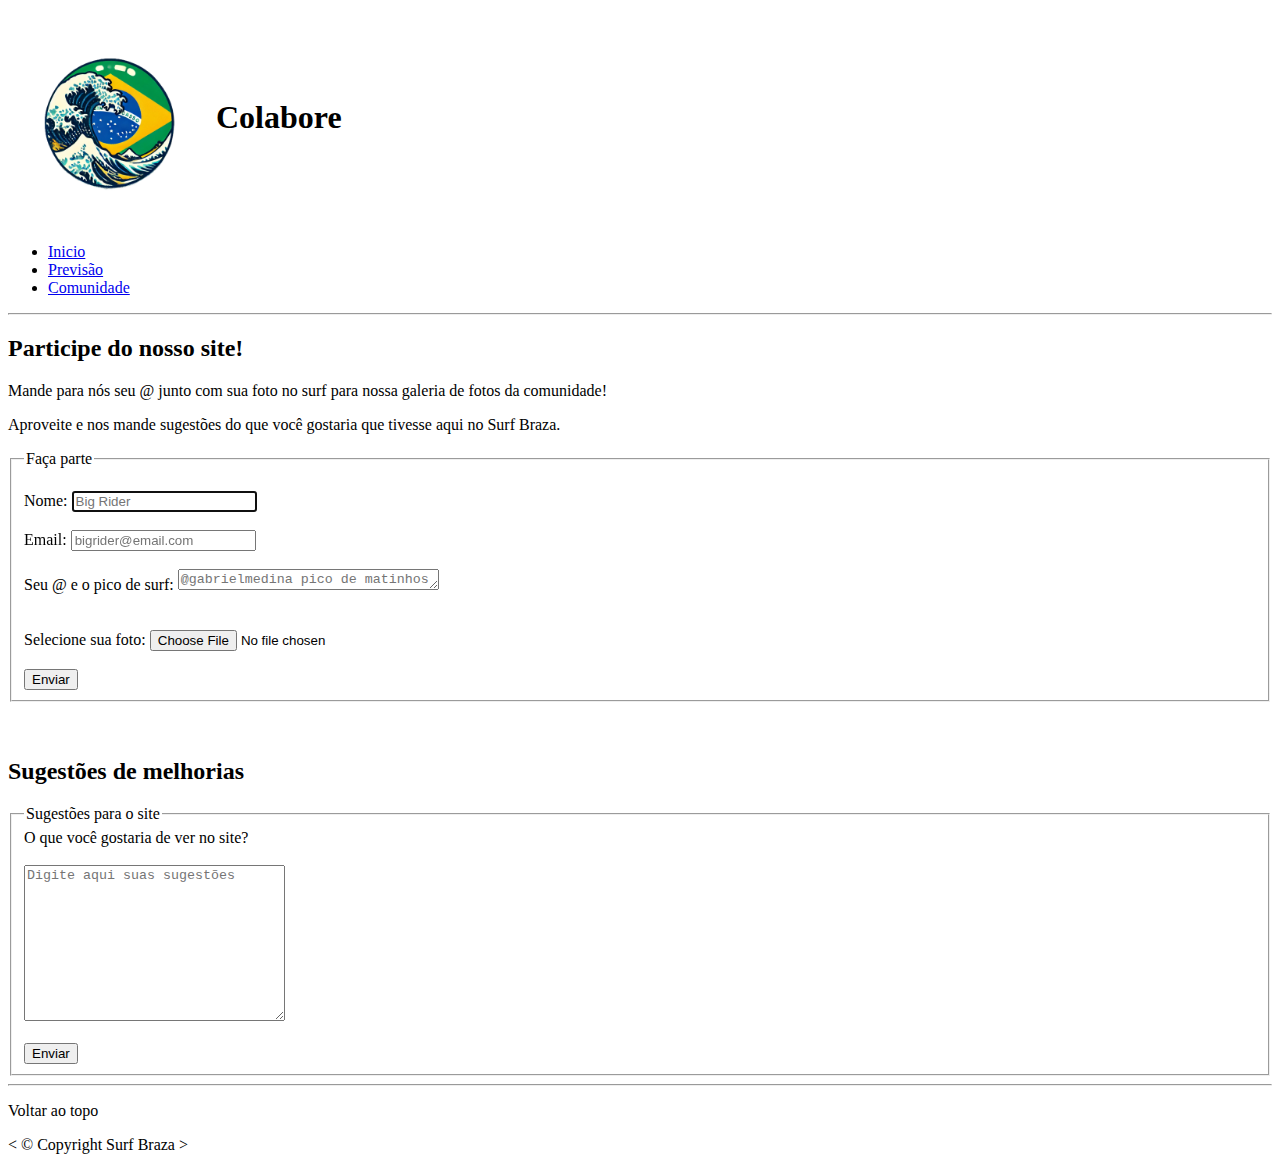
==== colabore.html @ d3cc0867 "1.3" ====
<!DOCTYPE html>
<html lang="pt-br">
    <head>
        <title>
            Colabore
        </title>
        <meta charset="UTF-8">
        <meta name="autor" content="Guilherme Stanger">
        <meta name="assunto" content="colabore com o app">
        <link rel="icon" href="/images/favicon-32x32.png">
        <link rel="manifest" href="/assets/manifest.json">
    </head>
    <body>
        <header>
            <h1><img src="./images/android-chrome-512x512.png" alt="Logo Surf Braza" style="vertical-align: middle; height: 200px;"> Colabore</h1> 
                <nav aria-label="navegação primária">
                <ul>
                    <li>
                        <a href="/index.html">Inicio</a>
                    </li>
                    <li>
                        <a href="/previsao.html">Previsão</a>
                    </li>
                    <li>
                        <a href="/comunidade.html">Comunidade</a>
                    </li>
                </ul>
                </nav>  
        </header>
    <hr>
    <main>
        <article id="colabore">
            <form action="#" method="post">
            <h2>Participe do nosso site!</h2>
            <p>Mande para nós seu @ junto com sua foto no surf para nossa galeria de fotos da comunidade!</p>
            <p>Aproveite e nos mande sugestões do que você gostaria que tivesse aqui no Surf Braza.</p>
                <fieldset>
                    <legend>
                    Faça parte
                    </legend>
                     <br>
                    <label for="nome">Nome:</label>
                    <input type="text" id="nome" name="nome" placeholder="Big Rider" autocomplete="on" required autofocus>
                    <br>
                    <br>
                    <label for="email">Email:</label>
                    <input type="email" id="email" name="email" placeholder="bigrider@email.com" autocomplete="on" required>
                    <br>
                    <br>
                    <label for="instagram">Seu @ e o pico de surf: </label>
                    <textarea id="instagram" name="instagram" cols="30" rows="1" placeholder="@gabrielmedina pico de matinhos" autocomplete="on" required></textarea>
                    <br>
                    <br>
                    <br>
                    <label for="imagem">Selecione sua foto:</label>
                    <input type="file" id="imagem" name="imagem">
                    <br>
                    <br>
                    <button type="submit">Enviar</button>
                    <br>
                </fieldset>
            </form>
            <br>
            <br>
                <h2>Sugestões de melhorias</h2>
                <form action="#" method="post">
                    <fieldset>
                        <legend>Sugestões para o site</legend>
                        <label for="sugestoes">O que você gostaria de ver no site?</label>
                        <br>
                        <br>
                        <textarea id="sugestoes" name="sugestoes" cols="30" rows="10" placeholder="Digite aqui suas sugestões"></textarea>
                        <br>
                        <br>
                        <button type="submit">Enviar</button>
                    </fieldset>
                </form>
            </article>
    <hr>
    <p>Voltar ao topo</p>
    
    </main>

     <footer>
        <p>
            &lt; &copy; Copyright Surf Braza &gt;
        </p>
     </footer>
    </body>
</html>
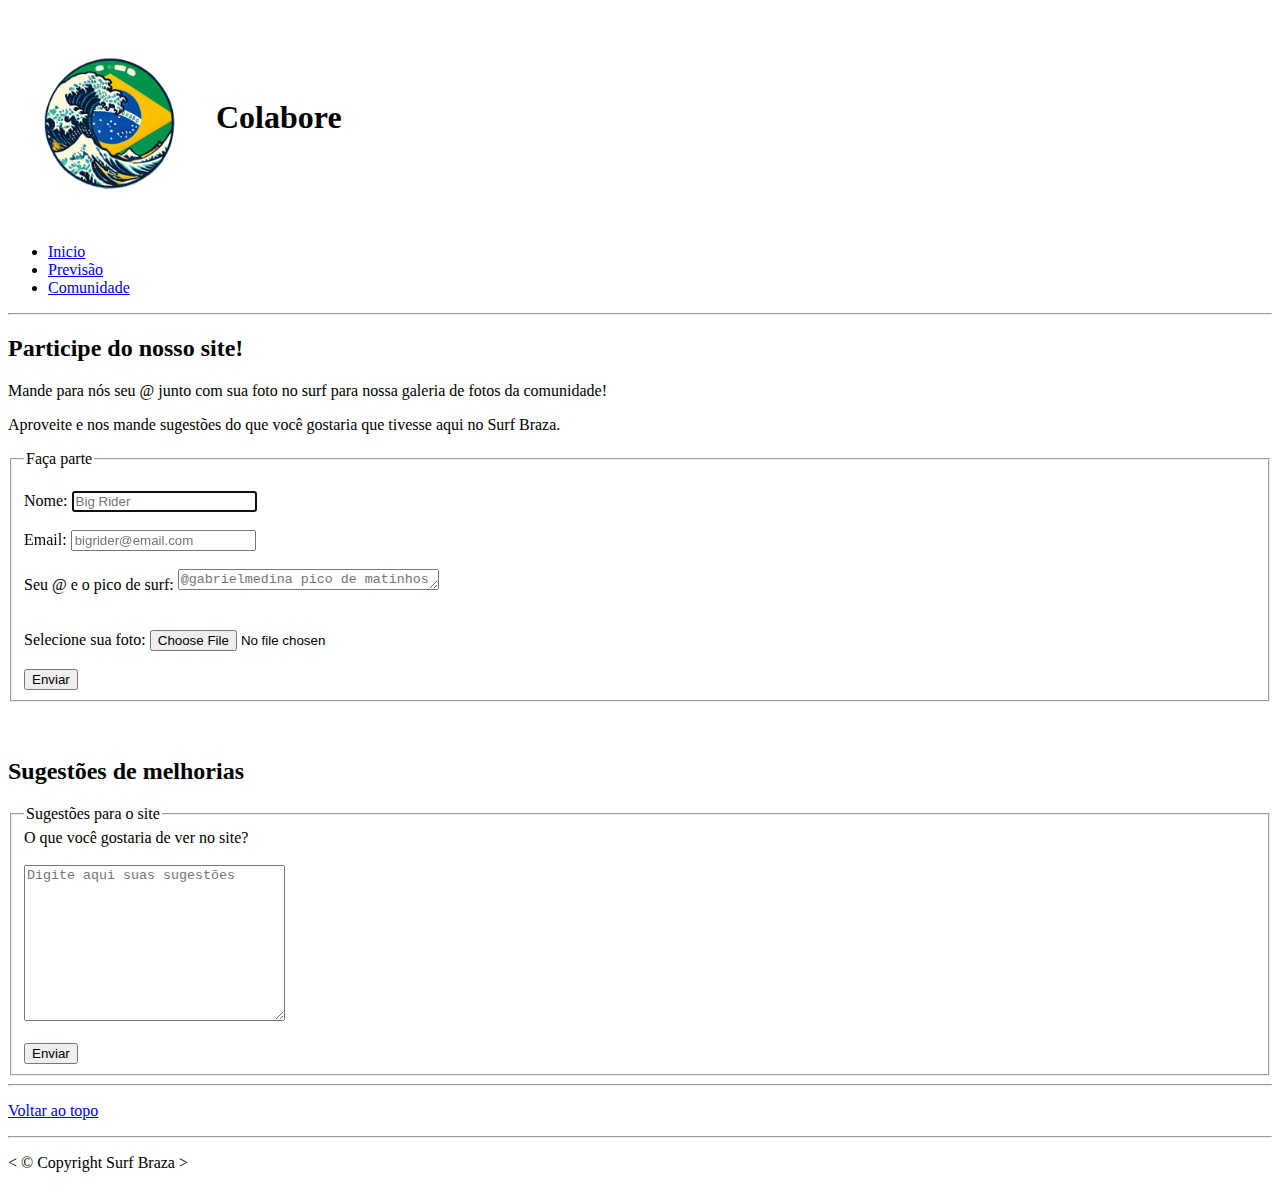
==== commit 05ad782d: "1.4" ====
--- a/colabore.html
+++ b/colabore.html
@@ -77,10 +77,12 @@
                 </form>
             </article>
     <hr>
-    <p>Voltar ao topo</p>
+    <p>
+        <a href="/colabore.html">Voltar ao topo</a>
+    </p>
     
     </main>
-
+<hr>
      <footer>
         <p>
             &lt; &copy; Copyright Surf Braza &gt;
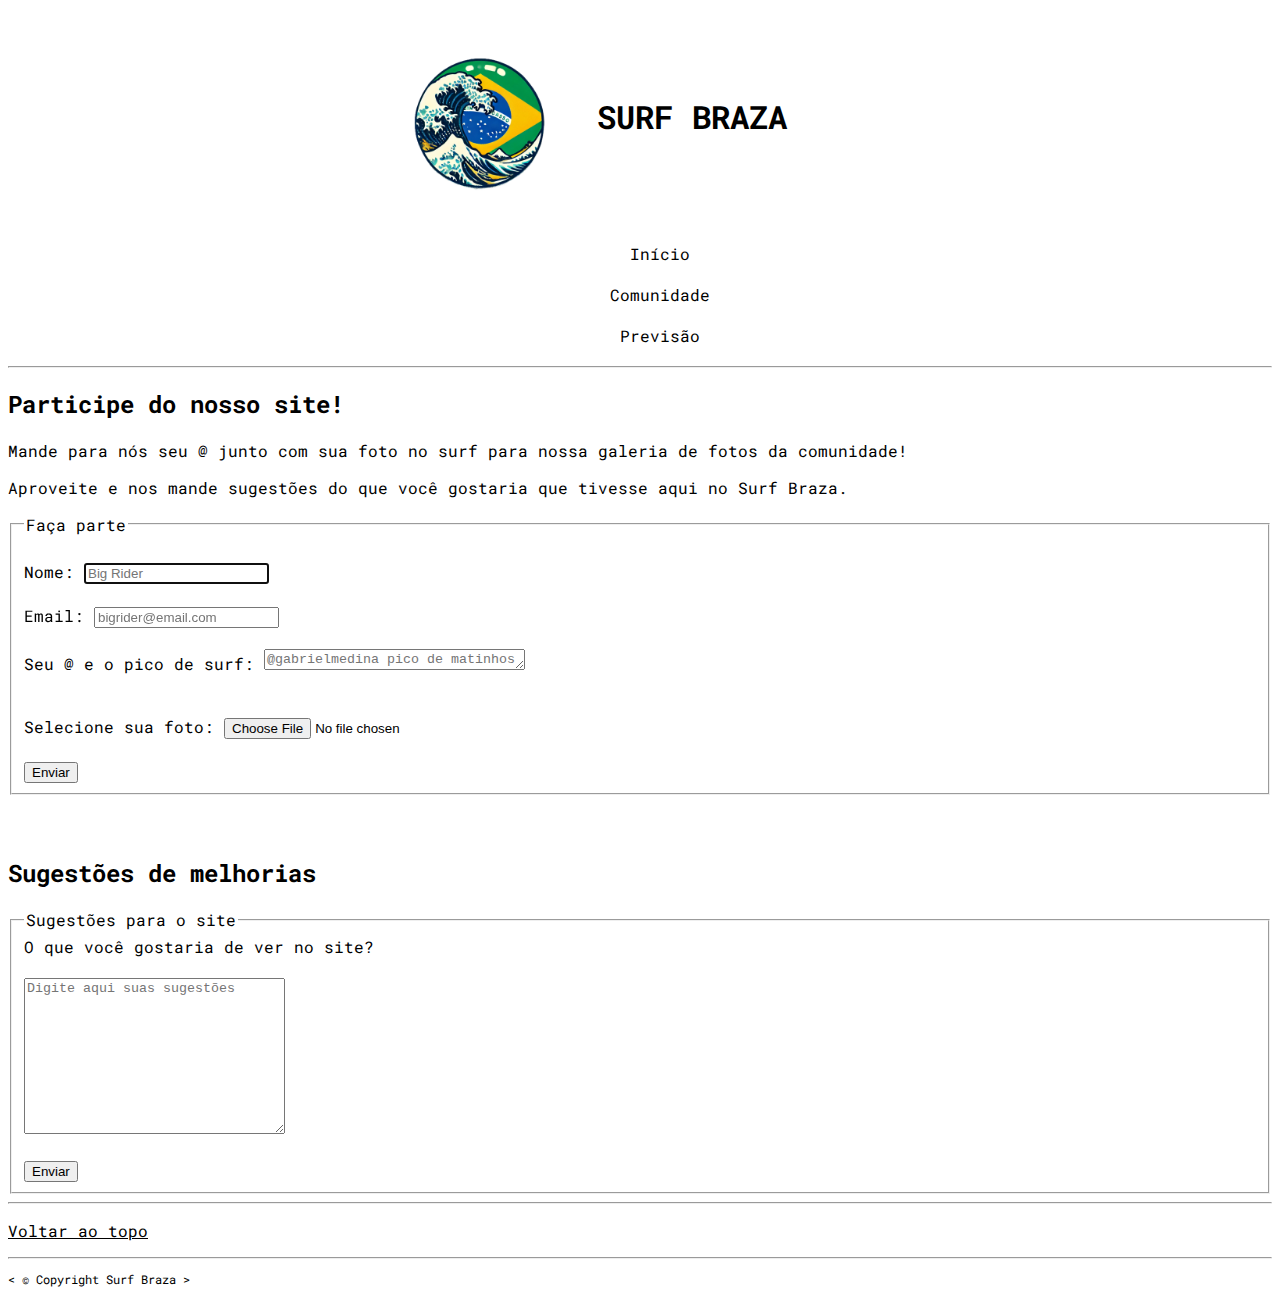
==== commit 30592a62: "1.5" ====
--- a/colabore.html
+++ b/colabore.html
@@ -9,23 +9,24 @@
         <meta name="assunto" content="colabore com o app">
         <link rel="icon" href="/images/favicon-32x32.png">
         <link rel="manifest" href="/assets/manifest.json">
+        <link rel="stylesheet" href="estilos.css" type="text/css">
     </head>
     <body>
         <header>
-            <h1><img src="./images/android-chrome-512x512.png" alt="Logo Surf Braza" style="vertical-align: middle; height: 200px;"> Colabore</h1> 
-                <nav aria-label="navegação primária">
-                <ul>
-                    <li>
-                        <a href="/index.html">Inicio</a>
-                    </li>
-                    <li>
-                        <a href="/previsao.html">Previsão</a>
-                    </li>
-                    <li>
-                        <a href="/comunidade.html">Comunidade</a>
-                    </li>
-                </ul>
-                </nav>  
+            <h1><img src="./images/android-chrome-512x512.png" alt="Logo Surf Braza" style="vertical-align: middle; height: 200px;"> Surf Braza</h1> 
+            <nav aria-label="navegação primária">
+            <ul id="lista">
+                <li>
+                    <a href="/">Início</a>
+                </li>
+                <li>
+                    <a href="/comunidade.html">Comunidade</a>
+                </li>
+                <li>
+                    <a href="/previsao">Previsão</a>
+                </li>
+            </ul>
+            </nav>  
         </header>
     <hr>
     <main>
--- a/estilos.css
+++ b/estilos.css
@@ -0,0 +1,89 @@
+@import url('https://fonts.googleapis.com/css2?family=Roboto+Mono:ital,wght@0,100..700;1,100..700&display=swap');
+
+/*Fonte principal */
+html {
+    font-family: "Roboto Mono", monospace;
+    }
+
+ /*Título da página */
+
+h1 {
+    padding-left: 370px;
+    color: black;
+    text-transform: uppercase;
+}
+
+/*Menu de navegação*/
+
+nav {
+    text-align: center;
+
+}
+
+nav a{ 
+    color: black;
+    text-decoration: none;
+}
+
+/*
+nav ul{
+    list-style: none;
+}
+*/
+
+#lista {
+    list-style: none;
+}
+
+#lista li {
+    margin: 20px;
+}
+
+a{ 
+    color: black;
+}
+
+a:hover {
+  color:white;
+  background-color: #1e3f5a;
+
+
+}
+
+nav a:hover {
+   background-color: black; 
+   color: white;
+   padding: 15px;
+   border-radius: 10px;
+}
+
+/*galeria comunidade*/
+img {
+    max-width: 280px;
+    height: auto;
+}
+
+#galeria {
+    display: flex;
+    width: 50%;
+    margin: 0 auto;
+    justify-content: center;
+}
+
+figcation {
+    text-align: left;
+}
+
+@media (max-width: 650px){
+  #galeria {
+    flex-direction:: column;
+    align-items: center;
+  }  
+}
+
+/*roda pé */
+
+footer {
+    font-size: 0.75em;
+}
+
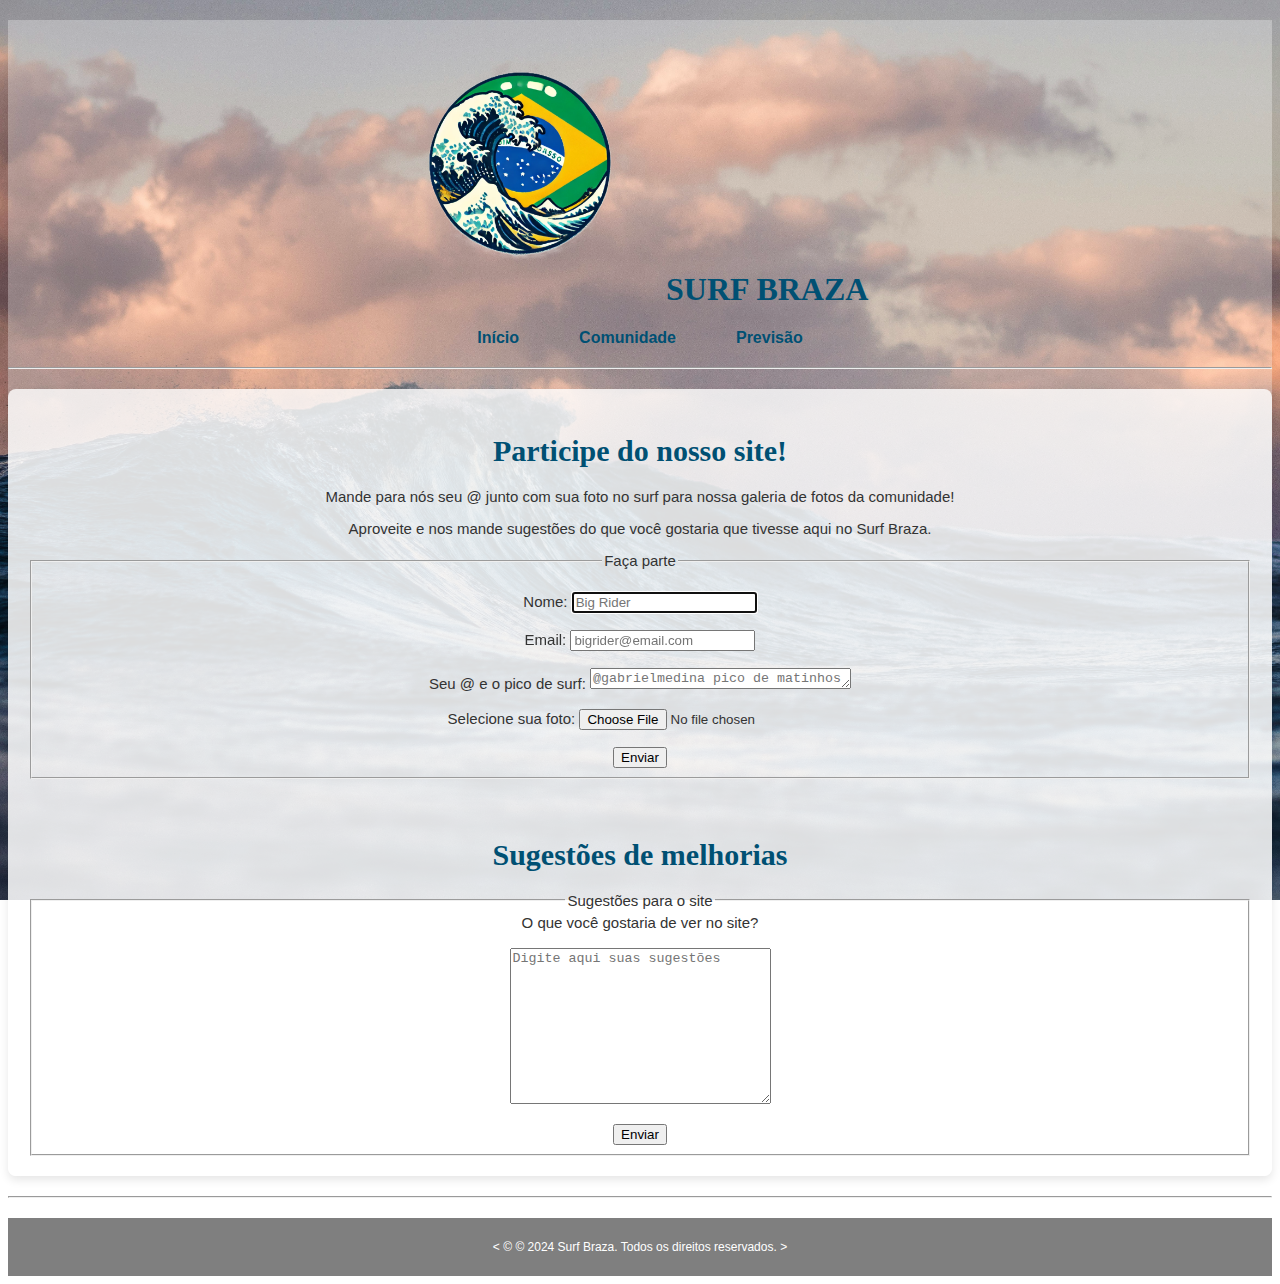
==== commit 6f732af9: "1.7" ====
--- a/colabore.html
+++ b/colabore.html
@@ -1,93 +1,83 @@
 <!DOCTYPE html>
 <html lang="pt-br">
-    <head>
-        <title>
-            Colabore
-        </title>
-        <meta charset="UTF-8">
-        <meta name="autor" content="Guilherme Stanger">
-        <meta name="assunto" content="colabore com o app">
-        <link rel="icon" href="/images/favicon-32x32.png">
-        <link rel="manifest" href="/assets/manifest.json">
-        <link rel="stylesheet" href="estilos.css" type="text/css">
-    </head>
-    <body>
-        <header>
-            <h1><img src="./images/android-chrome-512x512.png" alt="Logo Surf Braza" style="vertical-align: middle; height: 200px;"> Surf Braza</h1> 
+<head>
+    <title>Colabore</title>
+    <meta charset="UTF-8">
+    <meta name="autor" content="Guilherme Stanger">
+    <meta name="assunto" content="colabore com o app">
+    <link rel="icon" href="/images/favicon-32x32.png">
+    <link rel="manifest" href="/assets/manifest.json">
+    <link rel="stylesheet" href="estilos.css" type="text/css">
+</head>
+<body>
+    <header>
+        <div class="header-container">
+            <h1>
+                <img src="./images/android-chrome-512x512.png" alt="Logo Surf Braza" class="logo">
+                Surf Braza
+            </h1>
             <nav aria-label="navegação primária">
-            <ul id="lista">
-                <li>
-                    <a href="/">Início</a>
-                </li>
-                <li>
-                    <a href="/comunidade.html">Comunidade</a>
-                </li>
-                <li>
-                    <a href="/previsao">Previsão</a>
-                </li>
-            </ul>
+                <ul class="nav-list">
+                    <li><a href="/">Início</a></li>
+                    <li><a href="/comunidade.html">Comunidade</a></li>
+                    <li><a href="/previsao.html">Previsão</a></li>
+                </ul>
             </nav>  
-        </header>
+        </div>
+    </header>
+    
     <hr>
+    
     <main>
         <article id="colabore">
             <form action="#" method="post">
-            <h2>Participe do nosso site!</h2>
-            <p>Mande para nós seu @ junto com sua foto no surf para nossa galeria de fotos da comunidade!</p>
-            <p>Aproveite e nos mande sugestões do que você gostaria que tivesse aqui no Surf Braza.</p>
+                <h2>Participe do nosso site!</h2>
+                <p>Mande para nós seu @ junto com sua foto no surf para nossa galeria de fotos da comunidade!</p>
+                <p>Aproveite e nos mande sugestões do que você gostaria que tivesse aqui no Surf Braza.</p>
                 <fieldset>
-                    <legend>
-                    Faça parte
-                    </legend>
-                     <br>
+                    <legend>Faça parte</legend>
+                    <br>
                     <label for="nome">Nome:</label>
                     <input type="text" id="nome" name="nome" placeholder="Big Rider" autocomplete="on" required autofocus>
-                    <br>
-                    <br>
+                    <br><br>
                     <label for="email">Email:</label>
                     <input type="email" id="email" name="email" placeholder="bigrider@email.com" autocomplete="on" required>
-                    <br>
-                    <br>
-                    <label for="instagram">Seu @ e o pico de surf: </label>
+                    <br><br>
+                    <label for="instagram">Seu @ e o pico de surf:</label>
                     <textarea id="instagram" name="instagram" cols="30" rows="1" placeholder="@gabrielmedina pico de matinhos" autocomplete="on" required></textarea>
-                    <br>
-                    <br>
-                    <br>
+                    <br><br>
                     <label for="imagem">Selecione sua foto:</label>
                     <input type="file" id="imagem" name="imagem">
-                    <br>
-                    <br>
+                    <br><br>
                     <button type="submit">Enviar</button>
                     <br>
                 </fieldset>
             </form>
-            <br>
-            <br>
-                <h2>Sugestões de melhorias</h2>
-                <form action="#" method="post">
-                    <fieldset>
-                        <legend>Sugestões para o site</legend>
-                        <label for="sugestoes">O que você gostaria de ver no site?</label>
-                        <br>
-                        <br>
-                        <textarea id="sugestoes" name="sugestoes" cols="30" rows="10" placeholder="Digite aqui suas sugestões"></textarea>
-                        <br>
-                        <br>
-                        <button type="submit">Enviar</button>
-                    </fieldset>
-                </form>
-            </article>
+
+            <br><br>
+
+            <h2>Sugestões de melhorias</h2>
+            <form action="#" method="post">
+                <fieldset>
+                    <legend>Sugestões para o site</legend>
+                    <label for="sugestoes">O que você gostaria de ver no site?</label>
+                    <br><br>
+                    <textarea id="sugestoes" name="sugestoes" cols="30" rows="10" placeholder="Digite aqui suas sugestões"></textarea>
+                    <br><br>
+                    <button type="submit">Enviar</button>
+                </fieldset>
+            </form>
+        </article>
+
+    </main>
+    
     <hr>
-    <p>
-        <a href="/colabore.html">Voltar ao topo</a>
-    </p>
     
-    </main>
-<hr>
-     <footer>
+    <footer>
         <p>
-            &lt; &copy; Copyright Surf Braza &gt;
+            &lt; &copy; © 2024 Surf Braza. Todos os direitos reservados. &gt;
         </p>
-     </footer>
-    </body>
-</html>+    </footer>
+
+</body>
+</html>
--- a/estilos.css
+++ b/estilos.css
@@ -1,63 +1,73 @@
-@import url('https://fonts.googleapis.com/css2?family=Roboto+Mono:ital,wght@0,100..700;1,100..700&display=swap');
-
-/*Fonte principal */
+/* Fonte principal */
 html {
-    font-family: "Roboto Mono", monospace;
-    }
-
- /*Título da página */
-
+    font-family: 'Poppins', sans-serif;
+}
+
+/* Título da página */
 h1 {
     padding-left: 370px;
-    color: black;
+    color: #005073; /* Mudança para um azul mais vibrante, relacionado ao tema do surf */
     text-transform: uppercase;
-}
-
-/*Menu de navegação*/
-
+    font-family: 'Pacifico', cursive; /* Fonte para os títulos */
+    margin-top: 20px;
+}
+
+/* Menu de navegação */
 nav {
     text-align: center;
-
-}
-
-nav a{ 
-    color: black;
-    text-decoration: none;
-}
-
-/*
-nav ul{
-    list-style: none;
-}
-*/
+    margin-bottom: 20px;
+}
 
 #lista {
     list-style: none;
+    padding: 0;
+    display: flex;
+    justify-content: center;
+    gap: 20px; /* Espaçamento horizontal entre os itens */
 }
 
 #lista li {
-    margin: 20px;
-}
-
-a{ 
-    color: black;
-}
-
-a:hover {
-  color:white;
-  background-color: #1e3f5a;
-
-
+    margin: 30px 0; /* Aumenta o espaçamento vertical entre os itens */
+}
+
+/* Menu de navegação no cabeçalho */
+nav {
+    text-align: center;
+    margin-bottom: 20px;
+}
+
+.nav-list {
+    list-style: none; /* Remove os marcadores da lista */
+    padding: 0;
+    display: flex; /* Deixa os itens na horizontal */
+    justify-content: center; /* Centraliza os itens na linha */
+    gap: 20px; /* Espaçamento entre os itens da lista */
+}
+
+.nav-list li {
+    margin: 0; /* Remove a margem vertical entre os itens */
+}
+
+nav a {
+    color: #005073; /* Azul relacionado ao tema do surf */
+    text-decoration: none;
+    font-weight: bold;
+    padding: 10px 20px;
+    transition: background-color 0.3s ease, color 0.3s ease;
 }
 
 nav a:hover {
-   background-color: black; 
-   color: white;
-   padding: 15px;
-   border-radius: 10px;
-}
-
-/*galeria comunidade*/
+    background-color: #005073; /* Fundo azul mais escuro */
+    color: white;
+    padding: 15px;
+    border-radius: 10px; /* Bordas arredondadas ao passar o mouse */
+}
+
+
+
+
+
+/* Galeria comunidade */
 img {
     max-width: 280px;
     height: auto;
@@ -68,22 +78,148 @@
     width: 50%;
     margin: 0 auto;
     justify-content: center;
-}
-
-figcation {
-    text-align: left;
-}
-
-@media (max-width: 650px){
-  #galeria {
-    flex-direction:: column;
-    align-items: center;
-  }  
-}
-
-/*roda pé */
-
+    flex-wrap: wrap; /* Permite quebrar linha quando necessário */
+}
+
+figcaption {
+    text-align: center; /* Correção no alinhamento do texto */
+    color: #333; /* Melhor contraste para a legenda */
+    font-size: 0.9rem;
+}
+
+@media (max-width: 650px) {
+    #galeria {
+        flex-direction: column;
+        align-items: center;
+        width: 80%; /* Ajusta largura para dispositivos móveis */
+    }
+}
+
+/* Roda pé */
 footer {
     font-size: 0.75em;
-}
-
+    background-color: rgba(0, 0, 0, 0.5); /* Fundo semi-transparente para contraste */
+    color: #ffffff;
+    padding: 10px 0;
+    text-align: center;
+    position: relative;
+    z-index: 1;
+    margin-top: 20px;
+}
+
+/* Página inicial */
+h2 {
+    text-align: center;
+    font-size: 2.0em;
+    font-family: 'Pacifico', cursive; /* Fonte para os títulos */
+    color: #005073;
+    margin-bottom: 20px;
+}
+
+#previsao {
+    text-align: center;
+    padding: 20px;
+    background-color: rgba(255, 255, 255, 0.8); /* Fundo semi-transparente */
+    border-radius: 8px;
+    box-shadow: 0px 4px 10px rgba(0, 0, 0, 0.1);
+    margin: 20px 0;
+}
+
+h3 { 
+    text-align: center;
+    font-size: 40px;
+    color: #005073;
+    margin-bottom: 20px;
+}
+
+#colabore {
+    font-size: 15px;
+    text-align: center;
+    background-color: rgba(255, 255, 255, 0.8); /* Fundo semi-transparente */
+    border-radius: 8px;
+    padding: 20px;
+    box-shadow: 0px 4px 10px rgba(0, 0, 0, 0.1);
+    margin: 20px 0;
+}
+
+.gallery {
+    display: grid;
+    grid-template-columns: repeat(auto-fill, minmax(300px, 1fr));
+    gap: 15px;
+    padding: 20px;
+}
+
+.gallery figure {
+    background-color: #f8f8f8; /* Fundo claro para destacar a imagem */
+    border-radius: 10px; /* Canto arredondado */
+    overflow: hidden;
+    box-shadow: 0px 2px 8px rgba(0, 0, 0, 0.1); /* Sombra sutil */
+    text-align: center;
+    transition: transform 0.3s ease;
+}
+
+.gallery figure:hover {
+    transform: scale(1.03); /* Efeito de zoom ao passar o mouse */
+}
+
+.gallery img {
+    width: 100%;
+    height: auto;
+    object-fit: cover; /* Mantém a imagem proporcional dentro do contêiner */
+    display: block;
+}
+
+.gallery figcaption {
+    padding: 10px;
+    font-size: 14px;
+    color: #555;
+}
+
+/* Background */
+body {
+    background: url('/images/silas-baisch-ceITO2rlDgc-unsplash.jpg') no-repeat center center fixed;
+    background-size: cover;
+    background-attachment: fixed;
+    position: relative;
+    color: #333; /* Ajuste da cor do texto para contraste */
+}
+
+body::before {
+    content: '';
+    position: absolute;
+    top: 0;
+    left: 0;
+    right: 0;
+    bottom: 0;
+    background: rgba(255, 255, 255, 0.3); /* Overlay branco suave */
+    z-index: -1; /* Coloca o overlay atrás do conteúdo */
+}
+
+/* Botão voltar ao topo */
+.back-to-top {
+    position: fixed;
+    bottom: 20px;
+    right: 20px;
+    background-color: #ffdd57;
+    padding: 10px;
+    border-radius: 50%;
+    color: #005073;
+    font-size: 1.2rem;
+    text-align: center;
+    text-decoration: none;
+    transition: background-color 0.3s ease;
+    z-index: 10;
+}
+
+.back-to-top:hover {
+    background-color: #ffc107;
+}
+
+/* Remover marcadores de lista */
+ul {
+    list-style-type: none;
+    padding: 0;
+    margin: 0;
+}
+
+
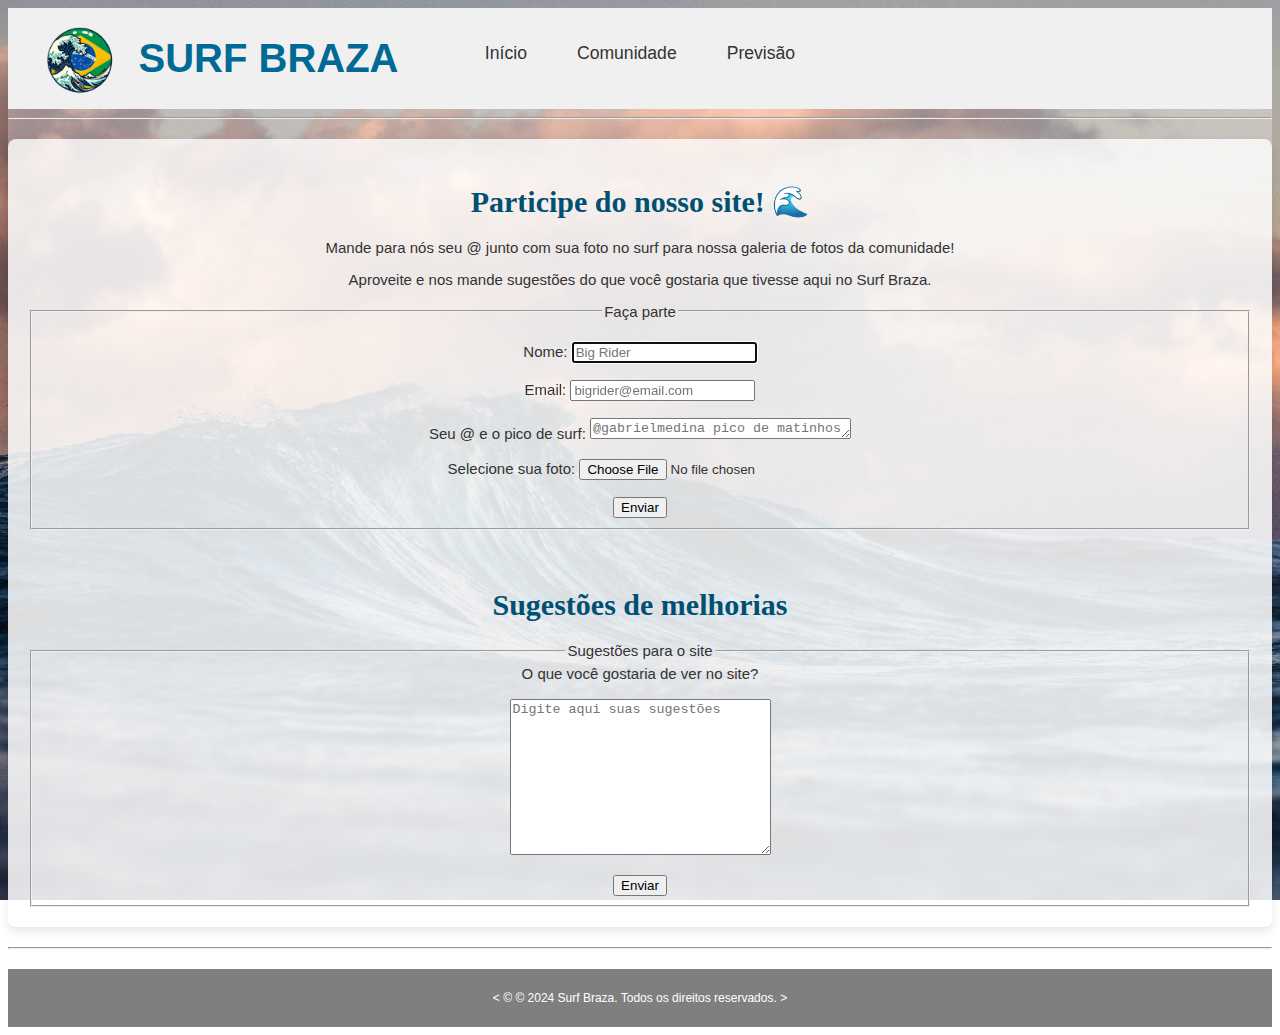
==== commit 32d49ef2: "1.8" ====
--- a/colabore.html
+++ b/colabore.html
@@ -31,7 +31,7 @@
     <main>
         <article id="colabore">
             <form action="#" method="post">
-                <h2>Participe do nosso site!</h2>
+                <h2>Participe do nosso site! 🌊</h2>
                 <p>Mande para nós seu @ junto com sua foto no surf para nossa galeria de fotos da comunidade!</p>
                 <p>Aproveite e nos mande sugestões do que você gostaria que tivesse aqui no Surf Braza.</p>
                 <fieldset>
--- a/estilos.css
+++ b/estilos.css
@@ -5,7 +5,7 @@
 
 /* Título da página */
 h1 {
-    padding-left: 370px;
+    padding-left: 10px;
     color: #005073; /* Mudança para um azul mais vibrante, relacionado ao tema do surf */
     text-transform: uppercase;
     font-family: 'Pacifico', cursive; /* Fonte para os títulos */
@@ -15,54 +15,92 @@
 /* Menu de navegação */
 nav {
     text-align: center;
-    margin-bottom: 20px;
-}
-
+    flex-grow: 1; /* Permite que o menu ocupe o espaço restante */
+    display: flex;
+    justify-content: center; /* Centraliza os itens horizontalmente */
+    margin-bottom: 10px;
+}
+
+/* Menu de navegação no cabeçalho */
+#lista {
+    list-style: none;
+    padding: 20;
+    display: flex;
+    justify-content: center; /* Centraliza os itens no menu */
+    gap: 20px; /* Espaçamento horizontal entre os itens */
+}
+
+
+#lista li {
+    margin: 30px 0; /* Aumenta o espaçamento vertical entre os itens */
+}
+
+/* Menu de navegação no cabeçalho */
+/* Container do cabeçalho */
+.header-container {
+    display: flex;
+    justify-content: flex-start; /* Mantém o logo e título à esquerda */
+    align-items: center;
+    padding: 0.5px;
+    background-color: #f0f0f0; /* Cor de fundo suave */
+    position: relative; /* Permite centralizar o menu usando 'absolute' */
+}
+
+/* Menu de navegação */
+nav {
+    position: absolute; /* Permite centralizar o menu horizontalmente */
+    left: 50%; /* Posiciona o menu no meio da tela */
+    transform: translateX(-50%); /* Centraliza exatamente no meio */
+}
+
+/* Menu de navegação no cabeçalho */
 #lista {
     list-style: none;
     padding: 0;
     display: flex;
-    justify-content: center;
     gap: 20px; /* Espaçamento horizontal entre os itens */
 }
 
-#lista li {
-    margin: 30px 0; /* Aumenta o espaçamento vertical entre os itens */
-}
-
-/* Menu de navegação no cabeçalho */
-nav {
-    text-align: center;
-    margin-bottom: 20px;
-}
-
+/* Título e logo */
+header h1 {
+    display: flex;
+    align-items: center;
+    font-size: 2.5rem; /* Aumenta o tamanho do título */
+    color: #006994; /* Azul escuro, combinando com o tema do surf */
+    font-family: 'Poppins', sans-serif; /* Fonte mais moderna */
+    margin: 0; /* Remove margens para manter à esquerda */
+    padding-left: 20px; /* Ajuste para a esquerda */
+}
+
+/* Logo */
+.logo {
+    height: 100px; /* Ajuste o tamanho */
+    margin-right: 10px; /* Espaço entre o logo e o título */
+}
+
+
+
+
+/* Navegação */
 .nav-list {
-    list-style: none; /* Remove os marcadores da lista */
-    padding: 0;
-    display: flex; /* Deixa os itens na horizontal */
-    justify-content: center; /* Centraliza os itens na linha */
-    gap: 20px; /* Espaçamento entre os itens da lista */
-}
-
-.nav-list li {
-    margin: 0; /* Remove a margem vertical entre os itens */
-}
-
-nav a {
-    color: #005073; /* Azul relacionado ao tema do surf */
+    display: flex;
+    list-style-type: none;
+    gap: 20px;
+}
+
+.nav-list li a {
     text-decoration: none;
-    font-weight: bold;
-    padding: 10px 20px;
-    transition: background-color 0.3s ease, color 0.3s ease;
-}
-
-nav a:hover {
-    background-color: #005073; /* Fundo azul mais escuro */
+    color: #333;
+    font-size: 1.1rem;
+    font-family: 'Arial', sans-serif;
+    padding: 5px 15px;
+    border-radius: 4px;
+}
+
+.nav-list li a:hover {
+    background-color: #006994; /* Destaca os links */
     color: white;
-    padding: 15px;
-    border-radius: 10px; /* Bordas arredondadas ao passar o mouse */
-}
-
+}
 
 
 
